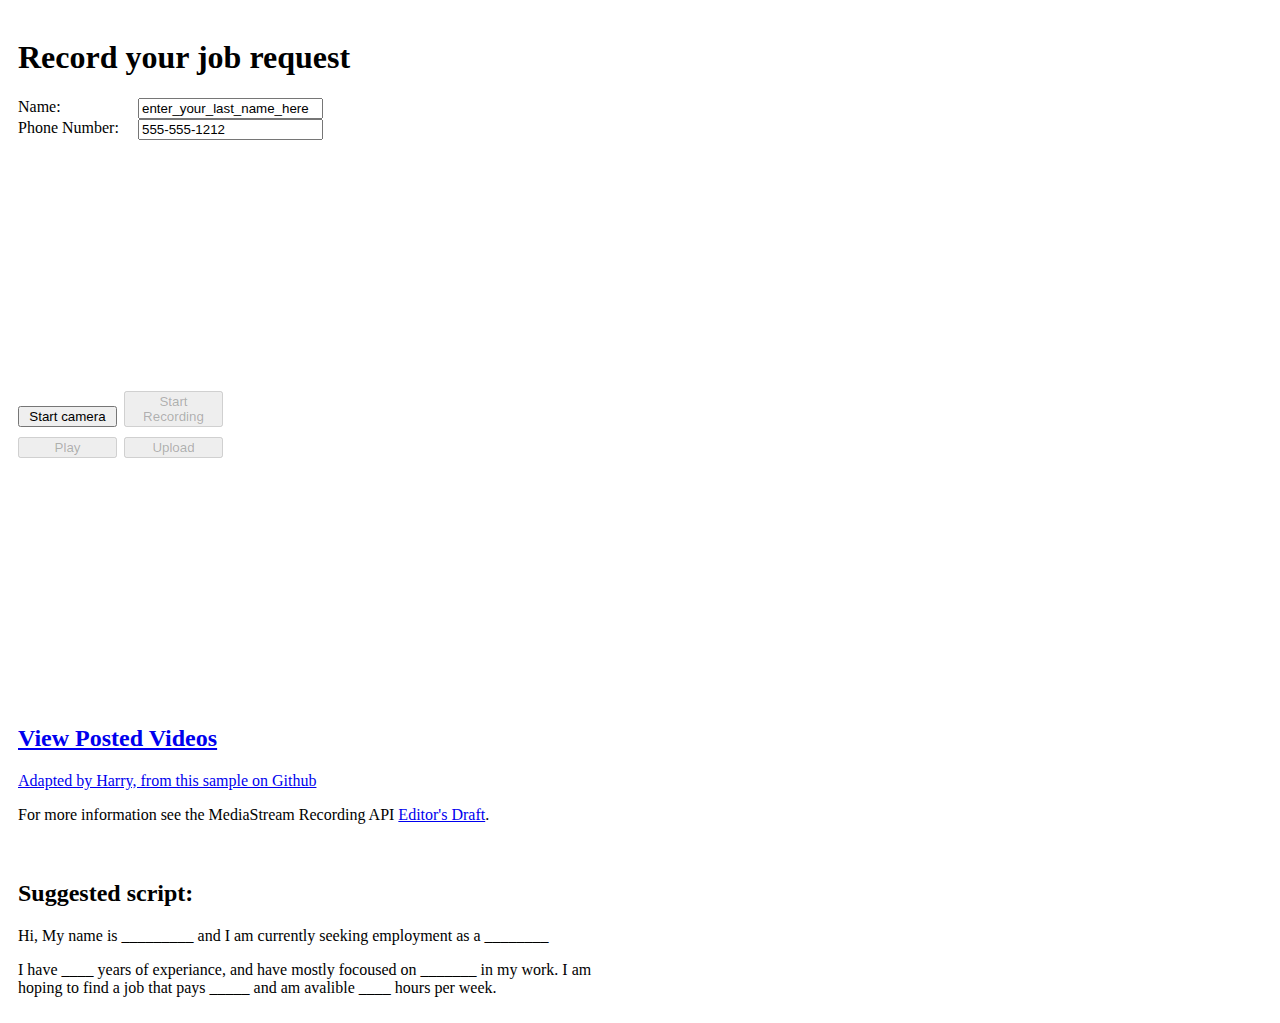
==== apply.html @ 3ea8cfe1 "moved some files, so there is a landing page now (currently blank)" ====
<!DOCTYPE html>
<!--
 *  Copyright (c) 2015 The WebRTC project authors. All Rights Reserved.
 *
 *  Use of this source code is governed by a BSD-style license
 *  that can be found in the LICENSE file in the root of the source
 *  tree.
-->
<html>
<head>

    <meta charset="utf-8">
    <meta name="description" content="WebRTC code samples">
    <meta name="viewport" content="width=device-width, user-scalable=yes, initial-scale=1, maximum-scale=1">
    <meta itemprop="description" content="Client-side WebRTC code samples">
    <meta itemprop="image" content="../../../images/webrtc-icon-192x192.png">
    <meta itemprop="name" content="WebRTC code samples">
    <meta name="mobile-web-app-capable" content="yes">
    <meta id="theme-color" name="theme-color" content="#ffffff">

    <base target="_blank">

    <title>MediaStream Recording</title>

    <link rel="icon" sizes="192x192" href="../../../images/webrtc-icon-192x192.png">
    <link href="//fonts.googleapis.com/css?family=Roboto:300,400,500,700" rel="stylesheet" type="text/css">
    <link rel="stylesheet" href="css/main.css">

</head>

<body>

<div id="container">

<h1>Record your job request</h1>

<div id="text_inputs">
    <span>Name: </span> <input type="text" name="user_name" id="user_name" value="enter_your_last_name_here" />
    <br/>
    <span>Phone Number:</span> <input type="text" name="user_phone" id="user_phone" value="555-555-1212" />
</div>

</br></br>

    <video id="gum" playsinline autoplay muted></video></br></br>

    <div>
        <button id="start">Start camera</button>
        <button id="record" disabled>Start Recording</button>
        <br/>
        <button id="play" disabled>Play</button>
        <!--<button id="download" disabled>Download</button>-->
        <button id="upload" disabled>Upload</button>

    </div>


    <video id="recorded" playsinline ></video>


<!--    <div>
        <h4>Media Stream Constraints options</h4>
        <p>Echo cancellation: <input type="checkbox" id="echoCancellation"></p>
    </div>
-->

    <div>
        <span id="errorMsg"></span>
    </div>


<div id="programmers_info">
<h2><a href="seeVideos.php"> View Posted Videos</a><br/></h2>

    <a href="https://github.com/webrtc/samples/tree/gh-pages/src/content/getusermedia/record"
       title="View source for this page on GitHub" id="viewSource">Adapted by Harry, from this sample on Github</a>

    <p>For more information see the MediaStream Recording API <a
            href="http://w3c.github.io/mediacapture-record/MediaRecorder.html"
            title="W3C MediaStream Recording API Editor's Draft">Editor's&nbsp;Draft</a>.</p>
</div>

</div>

<div id="instructions">
    <h2>Suggested script:</h2>
    <p>Hi, My name is _________ and I am currently seeking employment as a ________</p>
    <p>I have ____ years of experiance, and have mostly focoused on _______ in my work.
    I am hoping to find a job that pays _____ and am avalible ____ hours per week.</p>

</div>

<!-- include adapter for srcObject shim -->
<script src="https://webrtc.github.io/adapter/adapter-latest.js"></script>
<script src="js/main.js" async></script>
<script
  src="https://code.jquery.com/jquery-3.4.1.js"
  integrity="sha256-WpOohJOqMqqyKL9FccASB9O0KwACQJpFTUBLTYOVvVU="
  crossorigin="anonymous"></script>


</body>
</html>
---- css/main.css ----
/*
 *  Copyright (c) 2015 The WebRTC project authors. All Rights Reserved.
 *
 *  Use of this source code is governed by a BSD-style license
 *  that can be found in the LICENSE file in the root of the source
 *  tree.
 */

body{
  width:640px;
}

 button {
  margin: 0 3px 10px 0;
  padding-left: 2px;
  padding-right: 2px;
  width: 99px;
}

button:last-of-type {
  margin: 0;
}

p.borderBelow {
  margin: 0 0 20px 0;
  padding: 0 0 20px 0;
}

div#text_inputs span {
  float:left;
  width: 120px;
}

div#container {
  width: 480px;
  margin: 10px;
  float:left;
}

div#instructions {
  margin: 10px;
  float:left;
}


video {
  vertical-align: top;
  --width: 80vw;
  width: var(--width);
  height: calc(var(--width) * 0.5625);
  max-width: 350px;
  max-height: 197px;
}

video:last-of-type {
  margin: 20px 0 20px 0 ;
}

video#gumVideo {
  margin: 20px 20px 20px 20px;
}
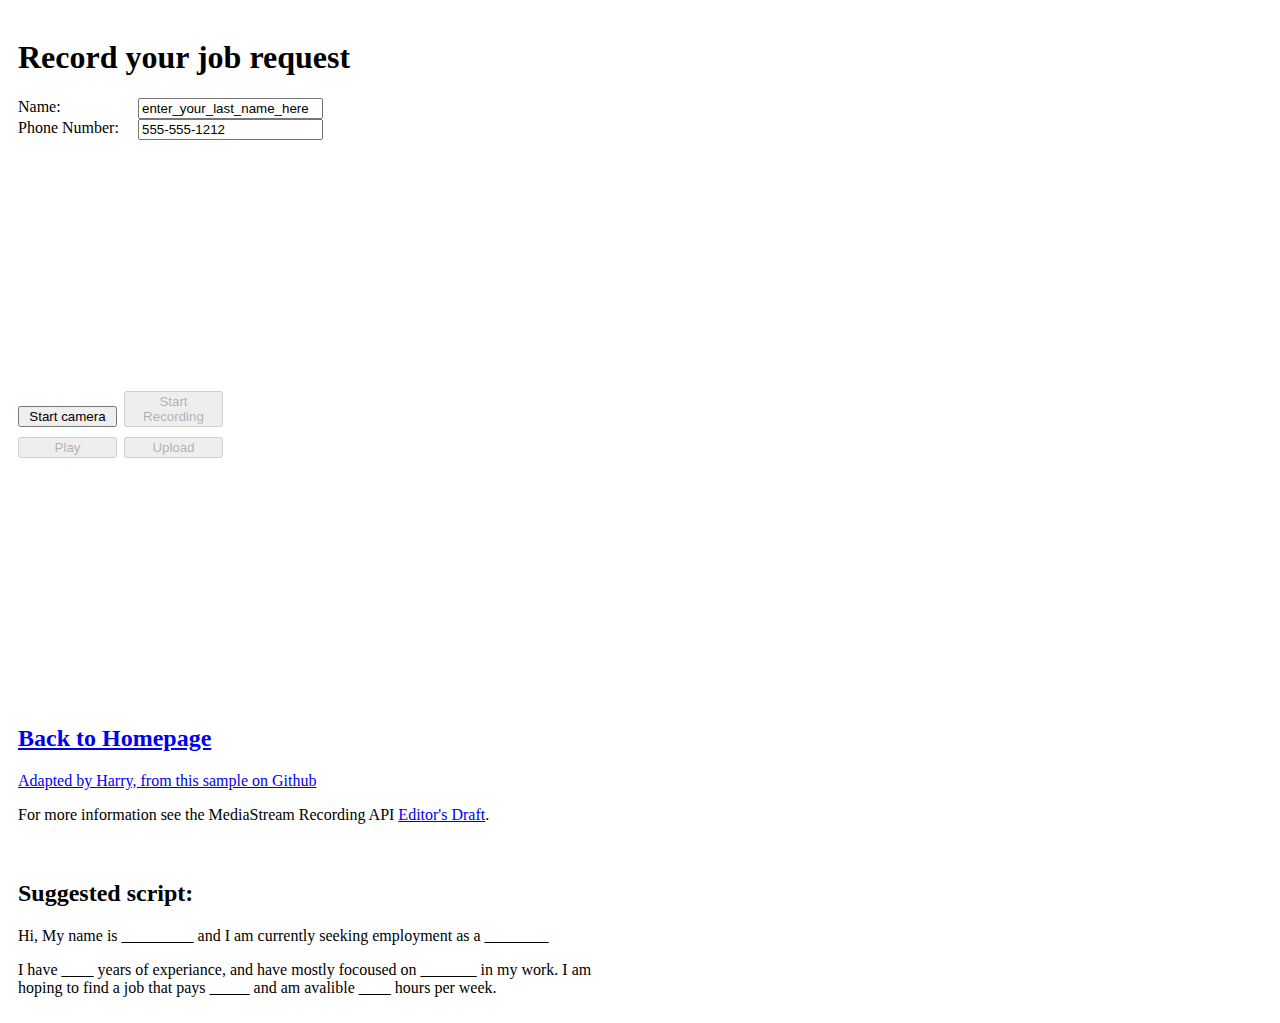
==== commit 0f19a226: "made a front landing page" ====
--- a/apply.html
+++ b/apply.html
@@ -70,7 +70,7 @@
 
 
 <div id="programmers_info">
-<h2><a href="seeVideos.php"> View Posted Videos</a><br/></h2>
+<h2><a href="index.html"> Back to Homepage</a><br/></h2>
 
     <a href="https://github.com/webrtc/samples/tree/gh-pages/src/content/getusermedia/record"
        title="View source for this page on GitHub" id="viewSource">Adapted by Harry, from this sample on Github</a>
--- a/css/main.css
+++ b/css/main.css
@@ -59,3 +59,27 @@
 video#gumVideo {
   margin: 20px 20px 20px 20px;
 }
+
+
+/*below is stuff for the index page*/
+div#apply {
+  border: double 2px;
+  margin: 20px;
+  height: 40vh;
+  text-align: center;
+}
+
+div#apply img{
+  height: 60%;
+}
+
+div#hire {
+  border: double 2px;
+  margin: 20px;
+  height: 40vh;
+  text-align: center;
+}
+
+div#hire img{
+  height: 60%;
+}
